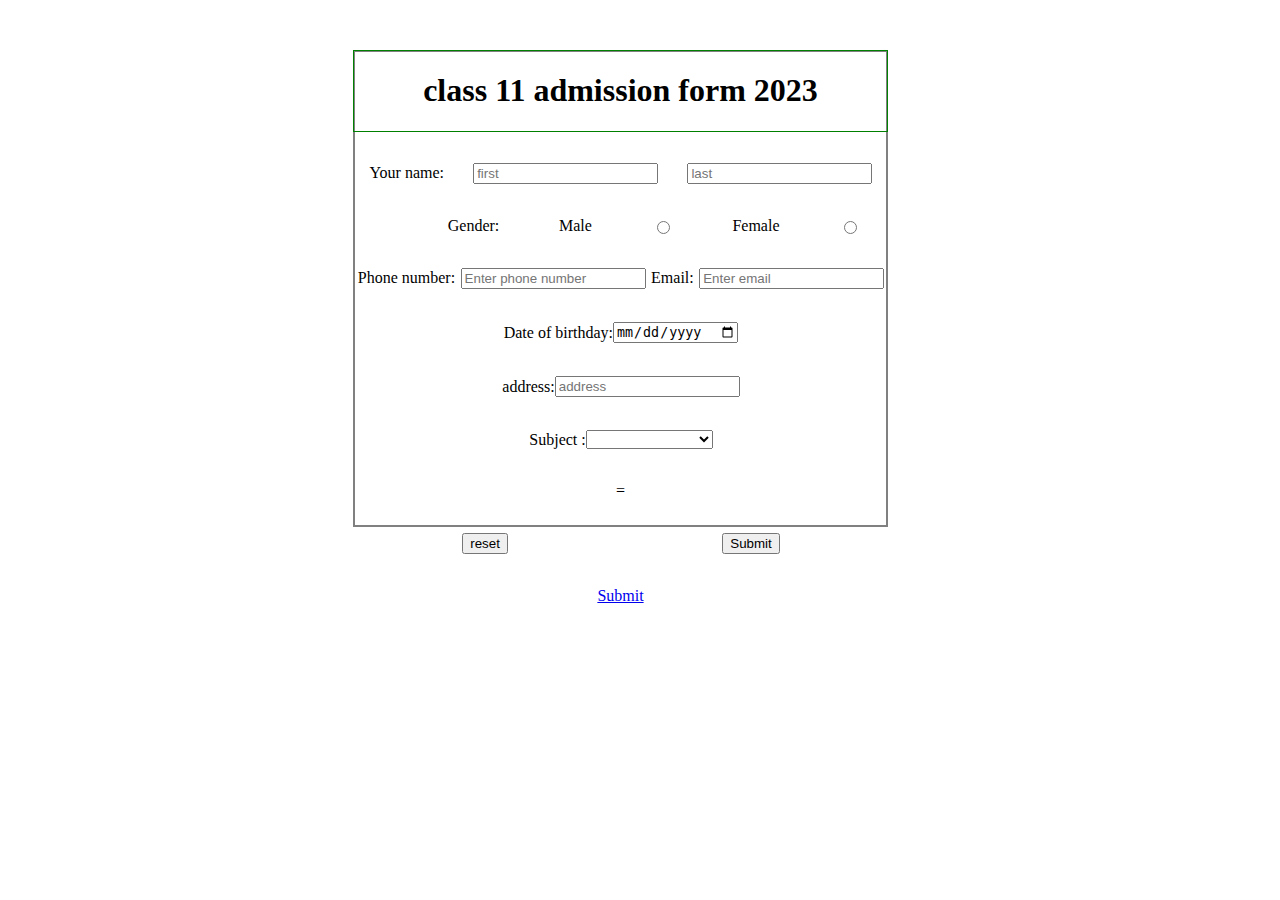
==== index.html @ dea5bea9 "folder changed" ====
<!DOCTYPE html>
<html lang="en">

<head>
    <meta charset="UTF-8">
    <meta http-equiv="X-UA-Compatible" content="IE=edge">
    <meta name="viewport" content="width=device-width, initial-scale=1.0">
    <title>FORM</title>
    <link rel="stylesheet" href="amit.css">
</head>

<body>
    <form action="form">
        <div class="sec">
            <div class="head">
                <h1>class 11 admission form 2023</h1>
            </div>
            <!-- Name Srt -->
            <div class="name">
                <label for="Your name">Your name:</label>
                <input type="text" placeholder="first">
                <input type="text" placeholder="last">
            </div>

            <!-- Name end -->

            <!-- Gender Srt -->
            <div class="Gender">
                <label for="Gender">Gender:</label>
                <label for="Male">Male</label>
                <input type="radio" name="mygender">
                <label for="FeMale">Female</label>
                <input type="radio" name="mygender">
            </div>
            <!-- Gender end -->

            <!-- number Email srt -->
            <div class="email">
                <label for="Phone number">Phone number:</label>
                <input type="number" placeholder="Enter phone number">
                <label for="Email">Email:</label>
                <input type="email" placeholder="Enter email">
            </div>
            <!-- number email end -->

            <!-- birth of date srt -->
            <div class="date">
                <label for="birthday">Date of birthday:</label>
                <input type="date">


            </div>
            <!-- birth of date end -->

            <!-- address srt -->
            <div class="address">
                <label for="address:">address:</label>
                <input type="text" placeholder="address">


            </div>
            <!-- address end -->
            <div class="subject">
                <label for=" Subject">Subject :</label>
                <select name="Subject" id="Subject ">
                    <option value="Subject"></option>
                    <option value="commerce">commerce</option>
                    <option value="Subject">computer science</option>
                    <option value="Subject">science</option>
                </select>
            </div>
=
            <!-- Sumit button srt -->
            <div class="submit">
                <input type="reset" value="reset">
                <input type="submit" value="Submit">
            </div>
            <a href="./thankyou.html">Submit</a>
        </div>
    </form>
</body>
</html>
---- amit.css ----
.sec{
  text-align: center;
  border: 2px solid gray;
  margin: 50px;
  margin-left: 345px;
  height: 473px;
  width: 531px;

  
  
 
 }
 .head{
  border: 1px solid green;
  margin: -2px;
 
 }

 .name{
   
   text-align: center;
   width: 532px;
   display: flex;
   flex-direction: row;
   align-items: center;
  margin: 33px;
  margin-left: 0px;
  justify-content: space-around;
}

   
  
 
   /* padding-left: 40px; */
   /* margin: 50px; */
   /* border: 40px; */
 .Gender{
   
   text-align: center;
   width: 532px;
   display: flex;
   flex-direction: row;
   align-items: center;
  margin: 33px;
  margin-left: -1pxpx;
  justify-content: space-evenly;
   
 
 }
 .email{
   
   text-align: center;
   width: 532px;
   display: flex;
   flex-direction: row;
   align-items: center;
  margin: 33px;
  margin-left: 0px;
  justify-content: space-around;
 }
 .date{ 
   
   text-align: center;
   width: 532px;
   display: flex;
   flex-direction: row;
   align-items: center;
  margin: 33px;
  margin-left: 0px;
  justify-content: center;
  
 }
 .address{
   
   text-align: center;
   width: 532px;
   display: flex;
   flex-direction: row;
   align-items: center;
  margin: 33px;
  margin-left: 0px;
 justify-content: center;
 
 }
 .subject{
  text-align: center;
  width: 532px;
  display: flex;
  flex-direction: row;
  align-items: center;
 margin: 33px;
 margin-left: 0px;
 justify-content: center;


 }
 .submit{
  text-align: center;
  width: 532px;
  display: flex;
  flex-direction: row;
  align-items: center;
 margin: 33px;
 margin-left: 0px;
 justify-content: center;
 justify-content: space-around;
 
 }
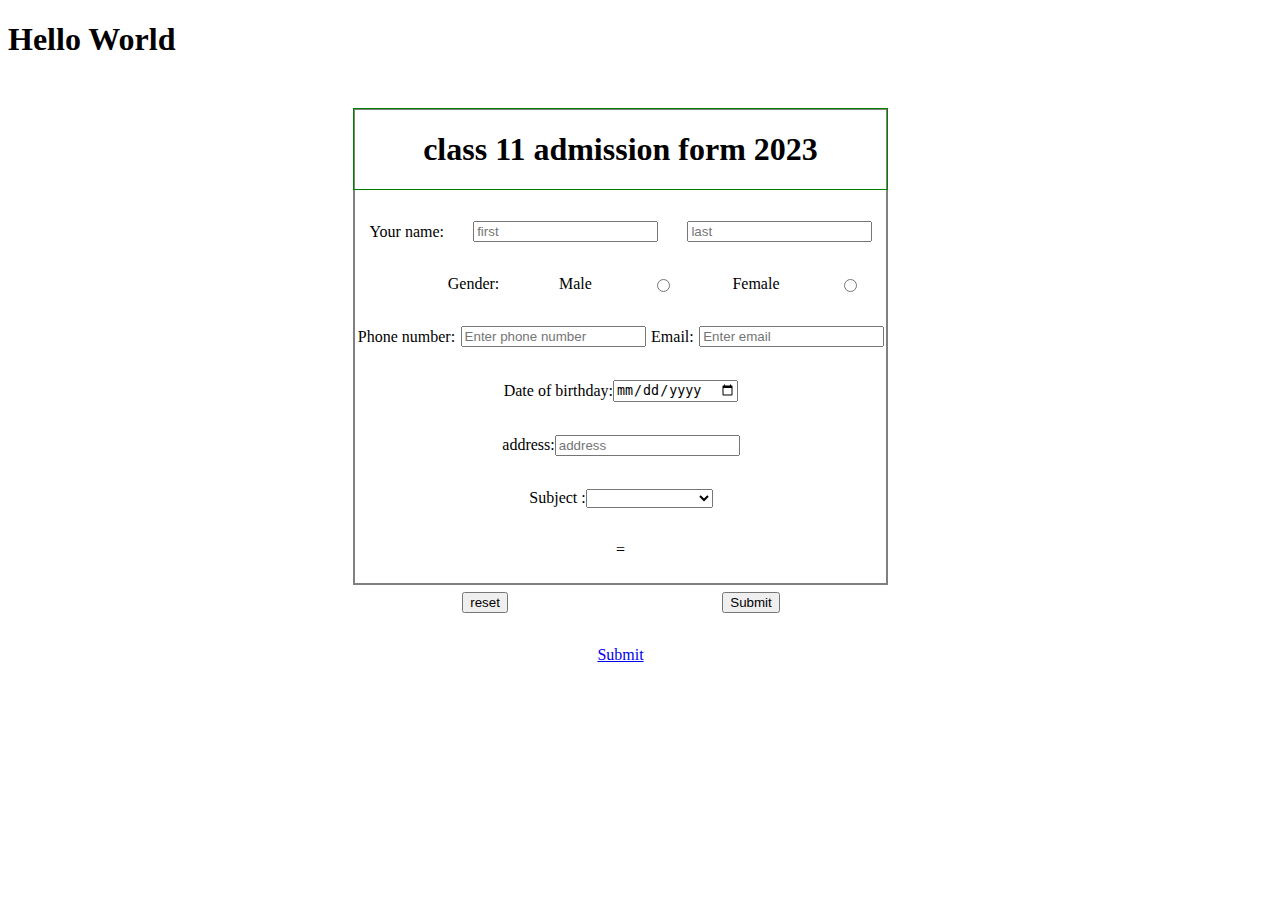
==== commit 5792fec6: "h1 added" ====
--- a/index.html
+++ b/index.html
@@ -10,6 +10,7 @@
 </head>
 
 <body>
+    <h1>Hello World</h1>
     <form action="form">
         <div class="sec">
             <div class="head">
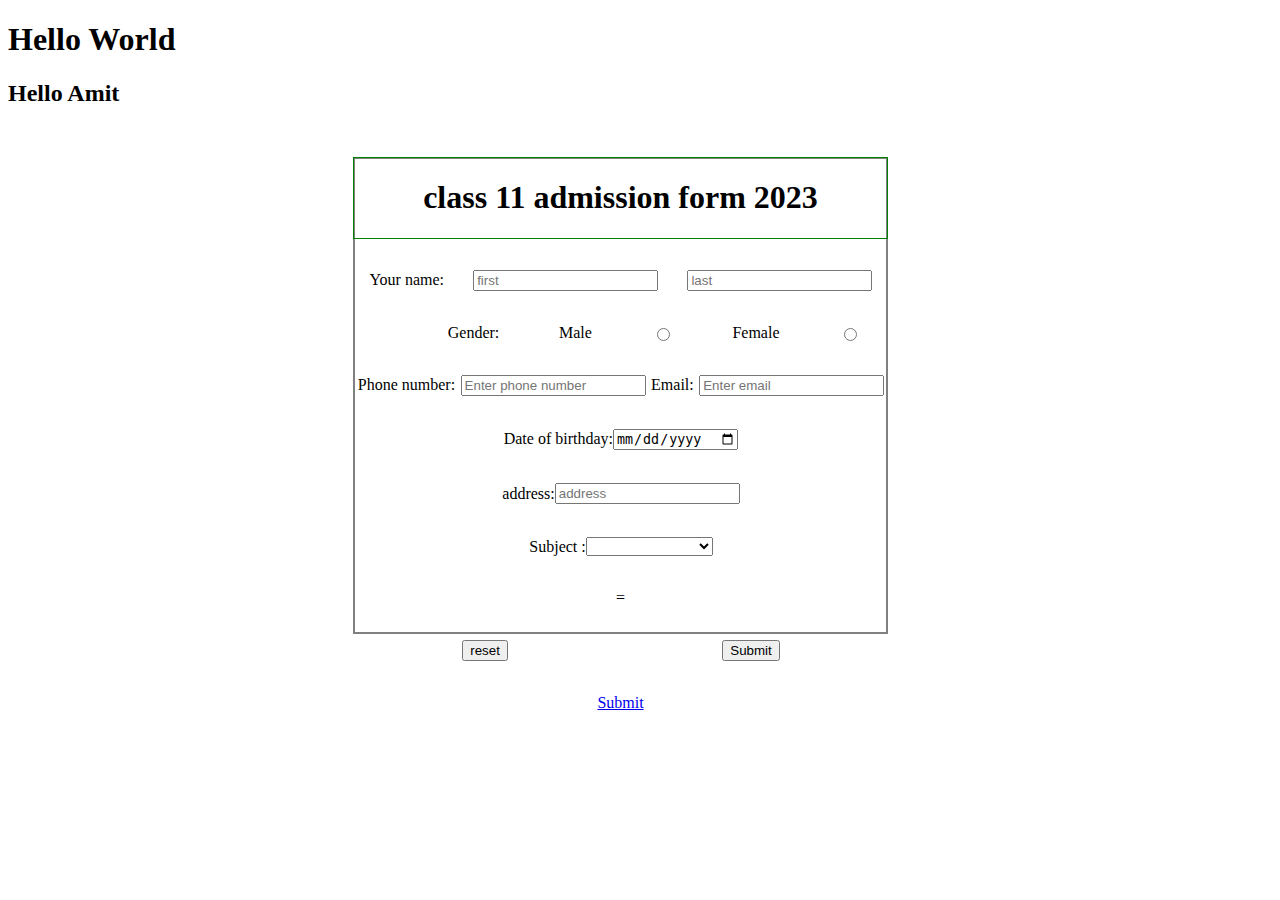
==== commit ea72fe5f: "added: your name" ====
--- a/index.html
+++ b/index.html
@@ -11,6 +11,7 @@
 
 <body>
     <h1>Hello World</h1>
+    <h2>Hello Amit</h2>
     <form action="form">
         <div class="sec">
             <div class="head">
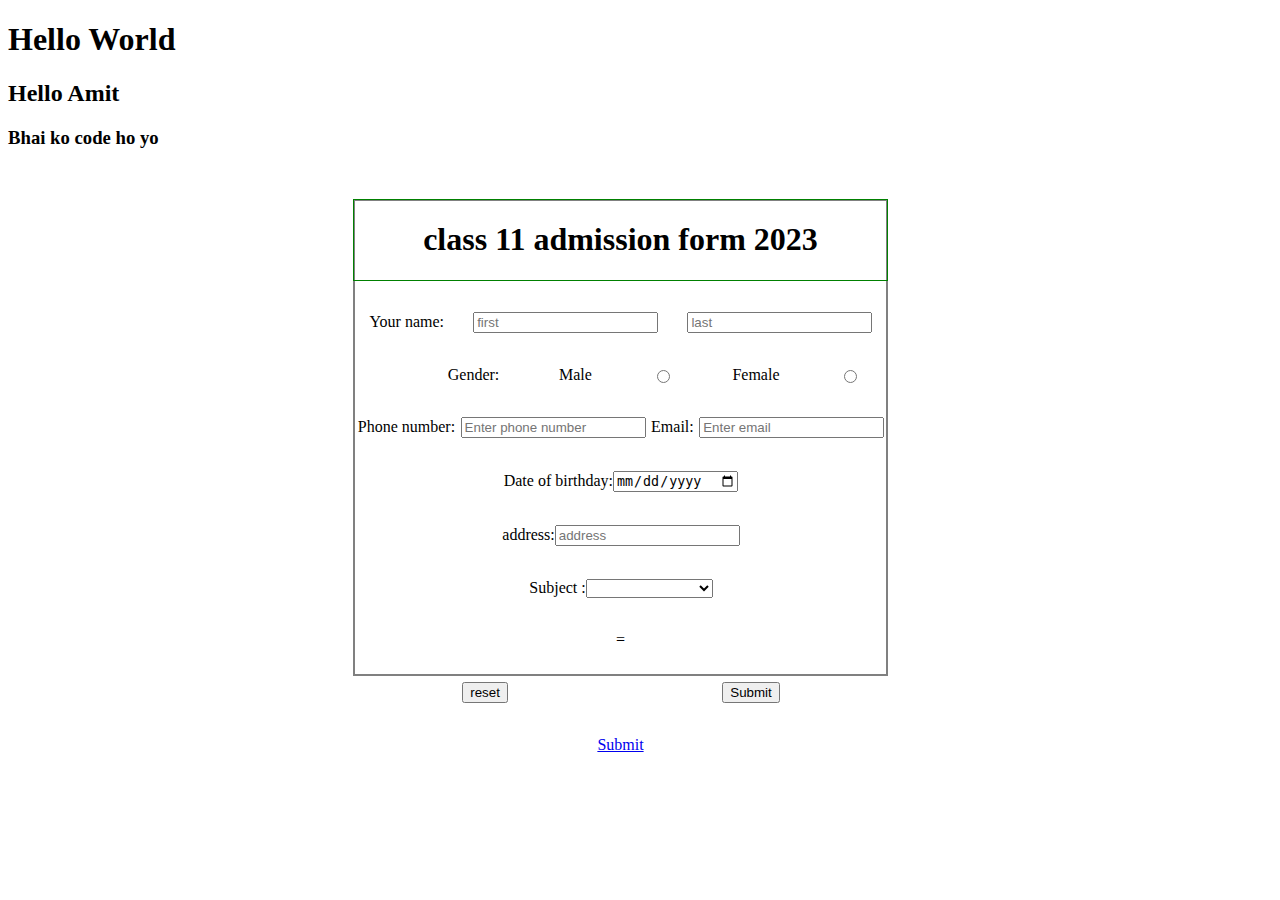
==== commit bfa92380: "added h3" ====
--- a/index.html
+++ b/index.html
@@ -12,6 +12,7 @@
 <body>
     <h1>Hello World</h1>
     <h2>Hello Amit</h2>
+    <h3>Bhai ko code ho yo</h3>
     <form action="form">
         <div class="sec">
             <div class="head">
--- a/amit.css
+++ b/amit.css
@@ -6,7 +6,7 @@
   height: 473px;
   width: 531px;
 
-  
+  /* This is CSS */
   
  
  }
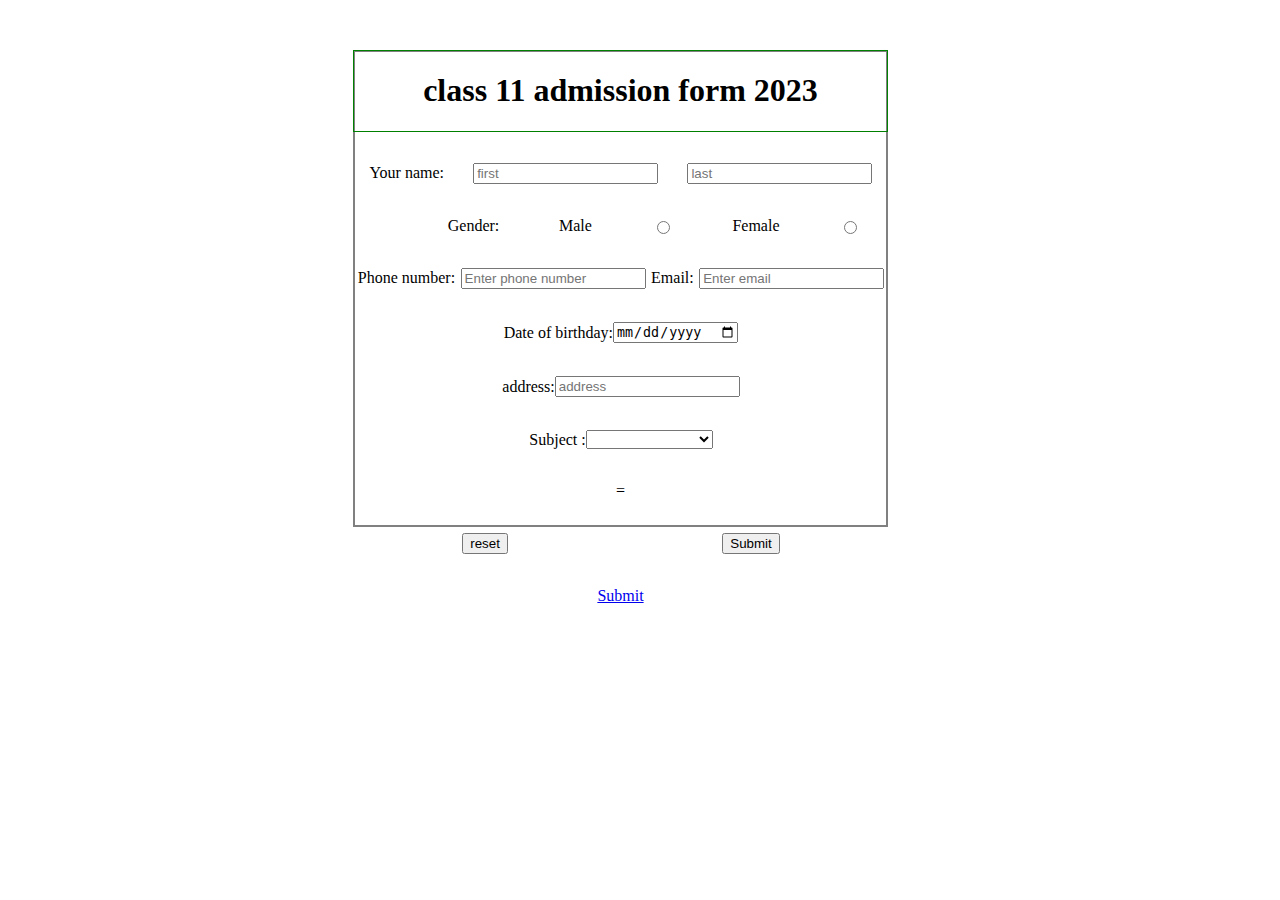
==== commit 5846d240: "Update index.html" ====
--- a/index.html
+++ b/index.html
@@ -10,9 +10,6 @@
 </head>
 
 <body>
-    <h1>Hello World</h1>
-    <h2>Hello Amit</h2>
-    <h3>Bhai ko code ho yo</h3>
     <form action="form">
         <div class="sec">
             <div class="head">
@@ -82,4 +79,4 @@
         </div>
     </form>
 </body>
-</html>+</html>
--- a/amit.css
+++ b/amit.css
@@ -6,7 +6,6 @@
   height: 473px;
   width: 531px;
 
-  /* This is CSS */
   
  
  }
@@ -15,6 +14,7 @@
   margin: -2px;
  
  }
+ /* Name ko css ho yo */
 
  .name{
    
